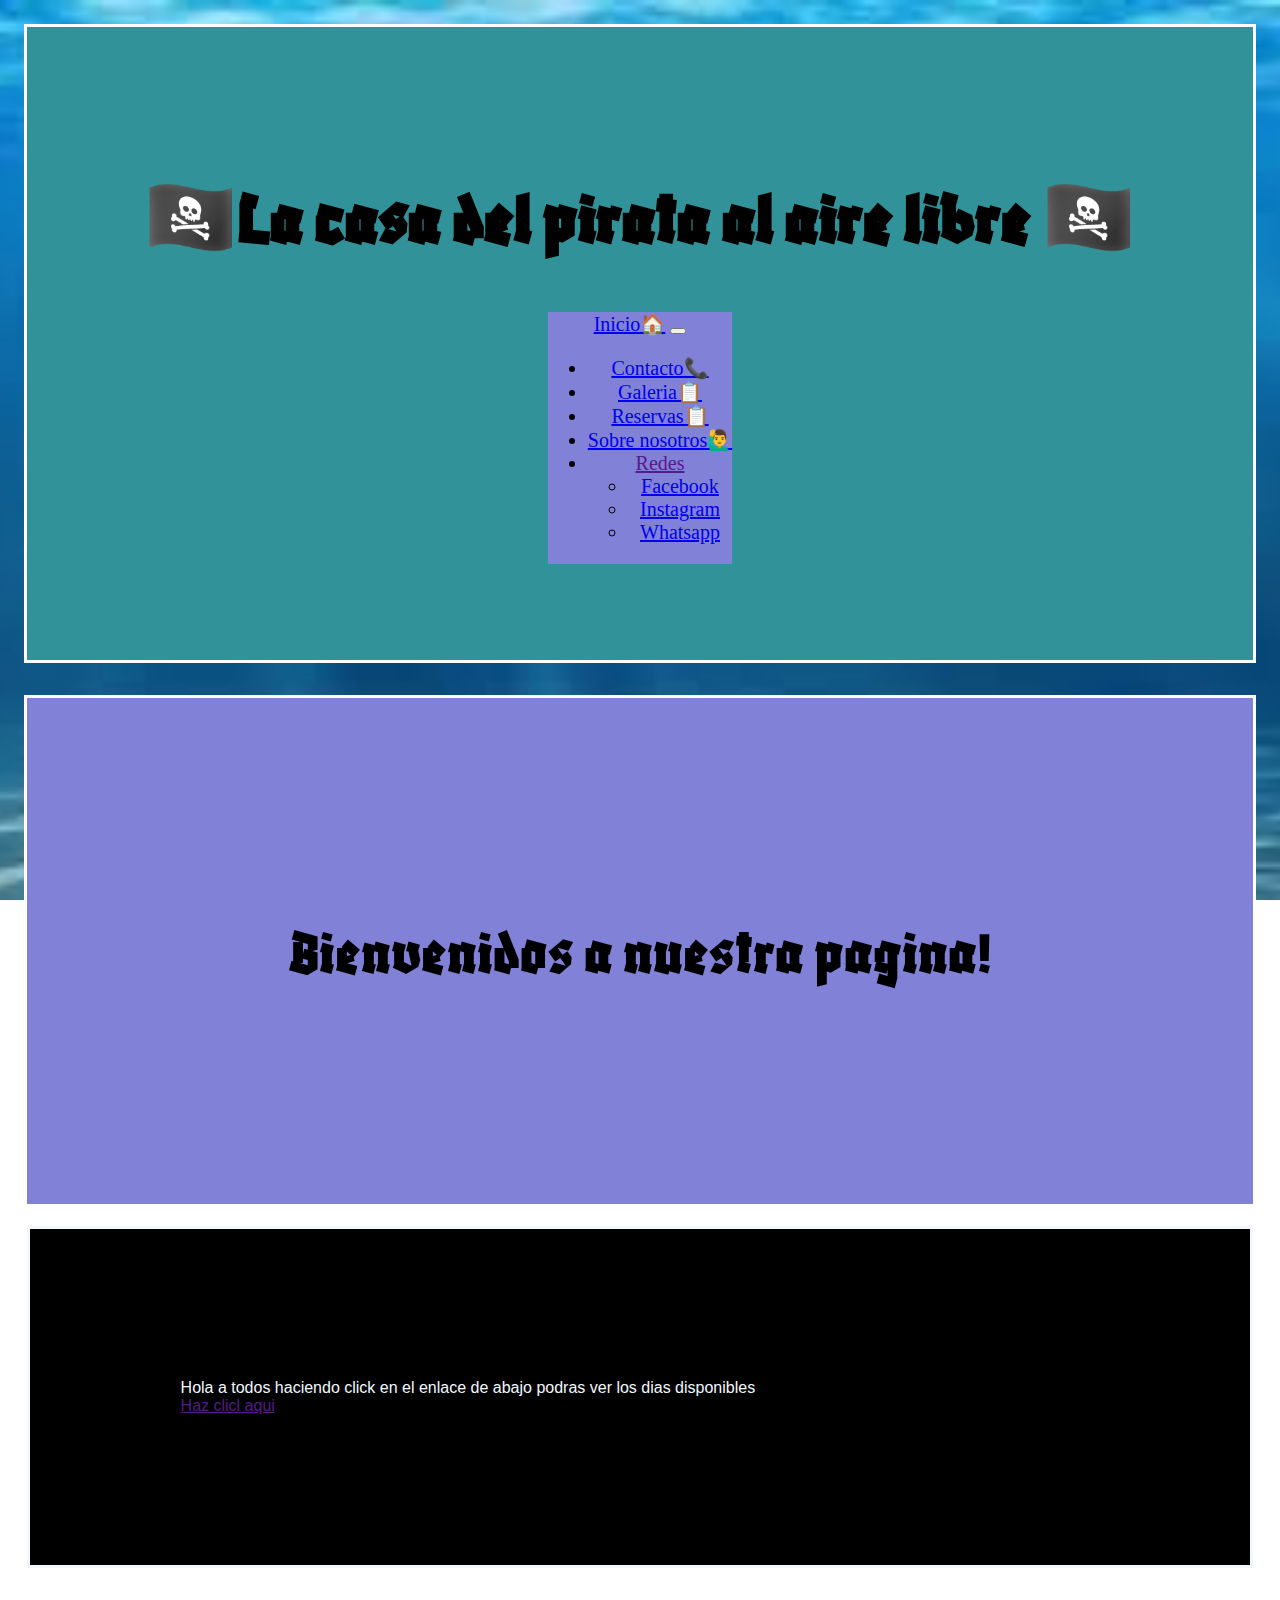
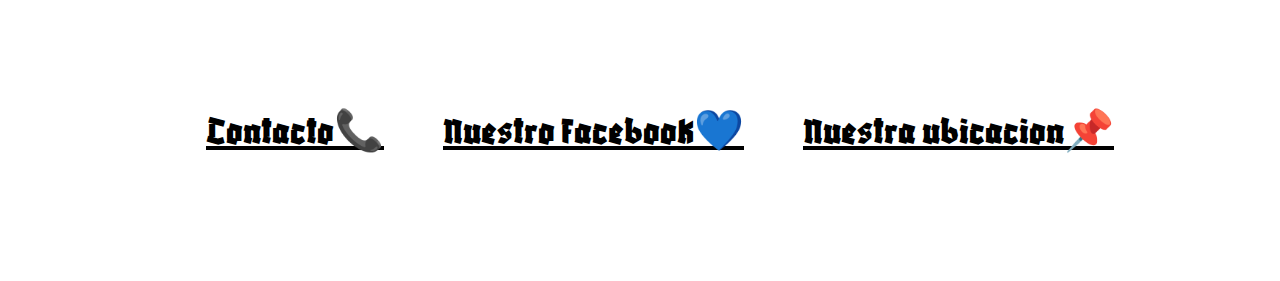
==== index.html @ 06b3e9ae "se cambia la apariencia a la pagina" ====
<!DOCTYPE html>
<html lang="en">
<head>
    <meta charset="UTF-8">
    <meta http-equiv="X-UA-Compatible" content="IE=edge">
    <meta name="viewport" content="width=device-width, initial-scale=1.0">

    <meta name="description" content="pagina de salon de eventos al aire libe">
    <meta name="keywords" content="fiesta, cumpleaños, eventos, aire libe, reservas">
    <title>La casa del pirata</title>


    <link rel="stylesheet" type="text/css" href="styles/estilos.css">
    
    
<!-- CSS only -->
<link href="https://cdn.jsdelivr.net/npm/bootstrap@5.2.0-beta1/dist/css/bootstrap.min.css" rel="stylesheet" integrity="sha384-0evHe/X+R7YkIZDRvuzKMRqM+OrBnVFBL6DOitfPri4tjfHxaWutUpFmBp4vmVor" crossorigin="anonymous">

</head>

<!-- cuerpo de la pagina -->

<body class="grid">

<!-- encabezado -->
    

    <header class="header">
        
            <link rel="preconnect" href="https://fonts.googleapis.com">
            <link rel="preconnect" href="https://fonts.gstatic.com" crossorigin>
            <link href="https://fonts.googleapis.com/css2?family=Blaka&display=swap" rel="stylesheet">
            <h1 class="titulo">🏴‍☠️La casa del pirata al aire libre 🏴‍☠️</h1>

<!-- barra de navegacion -->

    <nav class="ul"> 
        <nav class="navbar navbar-expand-md" style="background-color:rgb(129, 129, 216)">
            <div class="container-fluid">
              <a class="navbar-brand" href="index.html"> Inicio🏠</a>
              <button class="navbar-toggler" type="button" data-bs-toggle="collapse" data-bs-target="#navbarSupportedContent" aria-controls="navbarSupportedContent" aria-expanded="false" aria-label="Toggle navigation">
                <span class="navbar-toggler-icon"></span>
              </button>
              <div class="collapse navbar-collapse" id="navbarSupportedContent">
                <ul class="navbar-nav me-auto mb-2 mb-lg-0">
                  <li class="nav-item">
                    <a class="nav-link active" aria-current="page" href="./pages/contact.html">Contacto📞</a>
                  </li>
                  <li class="nav-item">
                    <a class="nav-link" href="./pages/gallery.html">Galeria📋</a>
                  </li>
                  <li class="nav-item">
                    <a class="nav-link" href="./pages/formulario.html">Reservas📋</a>
                  </li>
                  <li class="nav-item">
                    <a class="nav-link" href="./pages/about.html">Sobre nosotros🙋‍♂️</a>
                  </li>
                  <li class="nav-item dropdown">
                    <a class="nav-link dropdown-toggle" href="" id="navbarDropdown" role="button" data-bs-toggle="dropdown" aria-expanded="false">
                      Redes
                    </a>
                    <ul class="dropdown-menu" style="background-color:rgb(129, 129, 216)" aria-labelledby="navbarDropdown">
                      <li><a class="dropdown-item" href="https://www.facebook.com/profile.php?id=100034397017026"  target="_blank">Facebook</a></li>
                      <li><a class="dropdown-item" href="https://www.instagram.com/" target="_blank">Instagram</a></li>
                      <li><a class="dropdown-item" href="https://www.whatsapp.com/" target="_blank">Whatsapp</a></li>

                    </ul>
                  </li>
                </ul>
              </div>
            </div>
          </nav>

    </header>
    <main>
    </nav>
<article class="articulo row">
    <div class="info col col-xxl-9">
        <nav class="pag">
            <p> Bienvenidos a nuestra pagina!</p>
            </div>
        </nav>
            
        <div class="sidebar col">
        <ul class="costadito">
            Hola a todos haciendo click en el enlace de abajo podras ver los dias disponibles
            <li> <a href="" target="_blank"> Haz clicl aqui</a></li>
        </ul>
        
    </div>
<!-- bienvenida a la pagina -->

</article>
</main>

<!-- pie de pagina -->

<footer class="footer">
    <ul class="ul">
        <li> <a href="./pages/contact.html" class="ini"> Contacto📞</a></li>
        <li> <a href="https://www.facebook.com/profile.php?id=100034397017026" class="ini"> Nuestro facebook💙</a></li>
        <li> <a href="https://www.google.com/maps" target="_blank" class="ini"> Nuestra ubicacion📌</a>
    </ul>
</footer>
</nav>

<script src="https://cdn.jsdelivr.net/npm/bootstrap@5.2.0-beta1/dist/js/bootstrap.bundle.min.js" integrity="sha384-pprn3073KE6tl6bjs2QrFaJGz5/SUsLqktiwsUTF55Jfv3qYSDhgCecCxMW52nD2" crossorigin="anonymous"></script>
</body>

</html>
---- styles/estilos.css ----
.header {
  background-color: #319299;
  padding: 6rem;
  margin: 1rem;
  text-align: center;
  background-image: url(https://d2ofqe7l47306o.cloudfront.net/games/1920x1080/sea-of-thieves-season-five-buried-treasures.jpg);
  background-attachment: fixed;
  background-position: center;
  background-repeat: no-repeat;
  background-size: cover;
  border-style: solid;
  border-style: solid;
  border-color: white;
  background-position-y: -17rem;
  grid-area: header;
}
.header .titulo {
  font-family: "Blaka", cursive;
  color: rgb(0, 0, 0);
  font-size: 75px;
}
.header .ul {
  list-style-type: none;
  font-size: 20px;
  display: flex;
  justify-content: space-evenly;
}

.footer {
  background-image: url(https://images.alphacoders.com/902/902094.jpg);
  background-position: center;
  padding: 5rem;
  margin: 1rem;
  text-align: center;
  justify-content: space-evenly;
  font-family: "Blaka", cursive;
  border-style: solid;
  border-color: white;
  background-attachment: fixed;
  background-position-y: 9rem;
  background-repeat: no-repeat;
  background-size: cover;
  border-style: solid;
  grid-area: footer;
}
.footer .ul {
  list-style-type: none;
  font-size: 20px;
  display: flex;
  justify-content: space-evenly;
}
.footer .ul .ini {
  font-size: 40px;
  transition: 0.2s;
}
.footer .ul .ini:hover {
  background-color: #62ee8e;
  box-shadow: 0 0 10px #62ee8e, 0 0 40px #62ee8e, 0 0 80px #62ee8e;
  color: rgba(80, 33, 33, 0.811);
}

.fondo {
  margin: 1rem;
  background-image: url();
  border-style: solid;
  border-color: white;
}
.fondo .img {
  text-align: center;
  margin-top: 3rem;
  justify-content: space-evenly;
}
.fondo .gal {
  margin: 1rem;
  border-style: solid;
  border-color: white;
  background-color: rgb(129, 129, 216);
  text-align: center;
  font-size: 20px;
}
.fondo .imgs {
  margin: 2rem;
  padding: 2rem;
}

/* formulario */
.section {
  font-size: 30px;
  text-align: center;
  padding-bottom: 2rem;
  margin: 1rem;
  background-image: url(https://thumbs.dreamstime.com/b/vintage-paper-decorative-border-old-exture-background-105308931.jpg);
  background-attachment: fixed;
  background-position: center;
  background-repeat: no-repeat;
  background-size: cover;
  border-style: solid;
}

.formulario2 {
  margin: 1rem;
  padding: 1rem;
  background-image: url(https://cdna.artstation.com/p/assets/images/images/042/228/726/4k/gareth-codling-01-bedroomdressing.jpg?1633949212);
  background-repeat: no-repeat;
  background-position: center;
  background-size: cover;
  border-style: solid;
  list-style-type: none;
  border-style: solid;
  border-color: white;
}
.formulario2 .reserva {
  font-family: "Blaka", cursive;
  color: rgb(0, 0, 0);
  font-size: 75px;
  text-align: center;
}
.formulario2 .formu {
  font-family: Arial, Helvetica, sans-serif;
  color: white;
}

.pag {
  border-style: solid;
  border-color: white;
  background-color: rgb(129, 129, 216);
  padding: 150px;
  margin: 1rem;
  font-size: 65px;
  text-align: center;
  grid-area: pag;
}

.costadito {
  font-family: Arial, Helvetica, sans-serif;
  color: aliceblue;
  padding: 9.4rem;
  margin: 1.2rem;
  background-color: black;
  background-image: url(https://wallpapers.com/images/high/sea-of-thieves-pier-at-night-eygrdc16a7v1nn9s.jpg);
  background-repeat: no-repeat;
  background-position: center;
  background-size: cover;
  border-style: solid;
  list-style-type: none;
}
.costadito .about {
  background-color: aqua;
  margin: 1rem;
  font-size: 30px;
  border: solid;
}

.grid {
  display: grid;
  grid-template-columns: 1fr;
  grid-template-areas: "header" "pag" "footer";
  grid-template-rows: auto;
  background-image: url([data-uri]);
  background-attachment: fixed;
  background-position: center;
  background-repeat: no-repeat;
  background-size: cover;
}

@media screen and (max-width: 768px) {
  .titulo {
    font-size: 5px;
  }
  .ul {
    display: flex;
    flex-direction: column;
  }
  .pag {
    display: flex;
    flex-direction: column;
  }
  .section {
    display: grid;
    flex-direction: column;
  }
  .img {
    display: grid;
  }
  .gal {
    display: grid;
  }
  .about {
    display: grid;
  }
}
.about {
  background-color: rgb(129, 129, 216);
  font-family: Arial, Helvetica, sans-serif;
  font-size: large;
  color: black;
  border-style: solid;
  margin: 1rem;
  padding: 1rem;
}

.ini, .letras, .section, .pag {
  color: rgb(0, 0, 0);
  font-family: "Blaka", cursive;
}

.section {
  font-size: 30px;
  font-family: "Blaka", cursive;
  color: #000000;
  text-align: center;
  padding-bottom: 2rem;
  margin: 1rem;
  background-image: url(https://blog.hdwallsource.com/wp-content/uploads/2018/01/sea-of-thieves-game-wallpaper-62597-64570-hd-wallpapers.jpg);
  background-attachment: fixed;
  background-position: center;
  background-repeat: no-repeat;
  background-size: cover;
  border-style: solid;
  border-color: white;
}/*# sourceMappingURL=estilos.css.map */
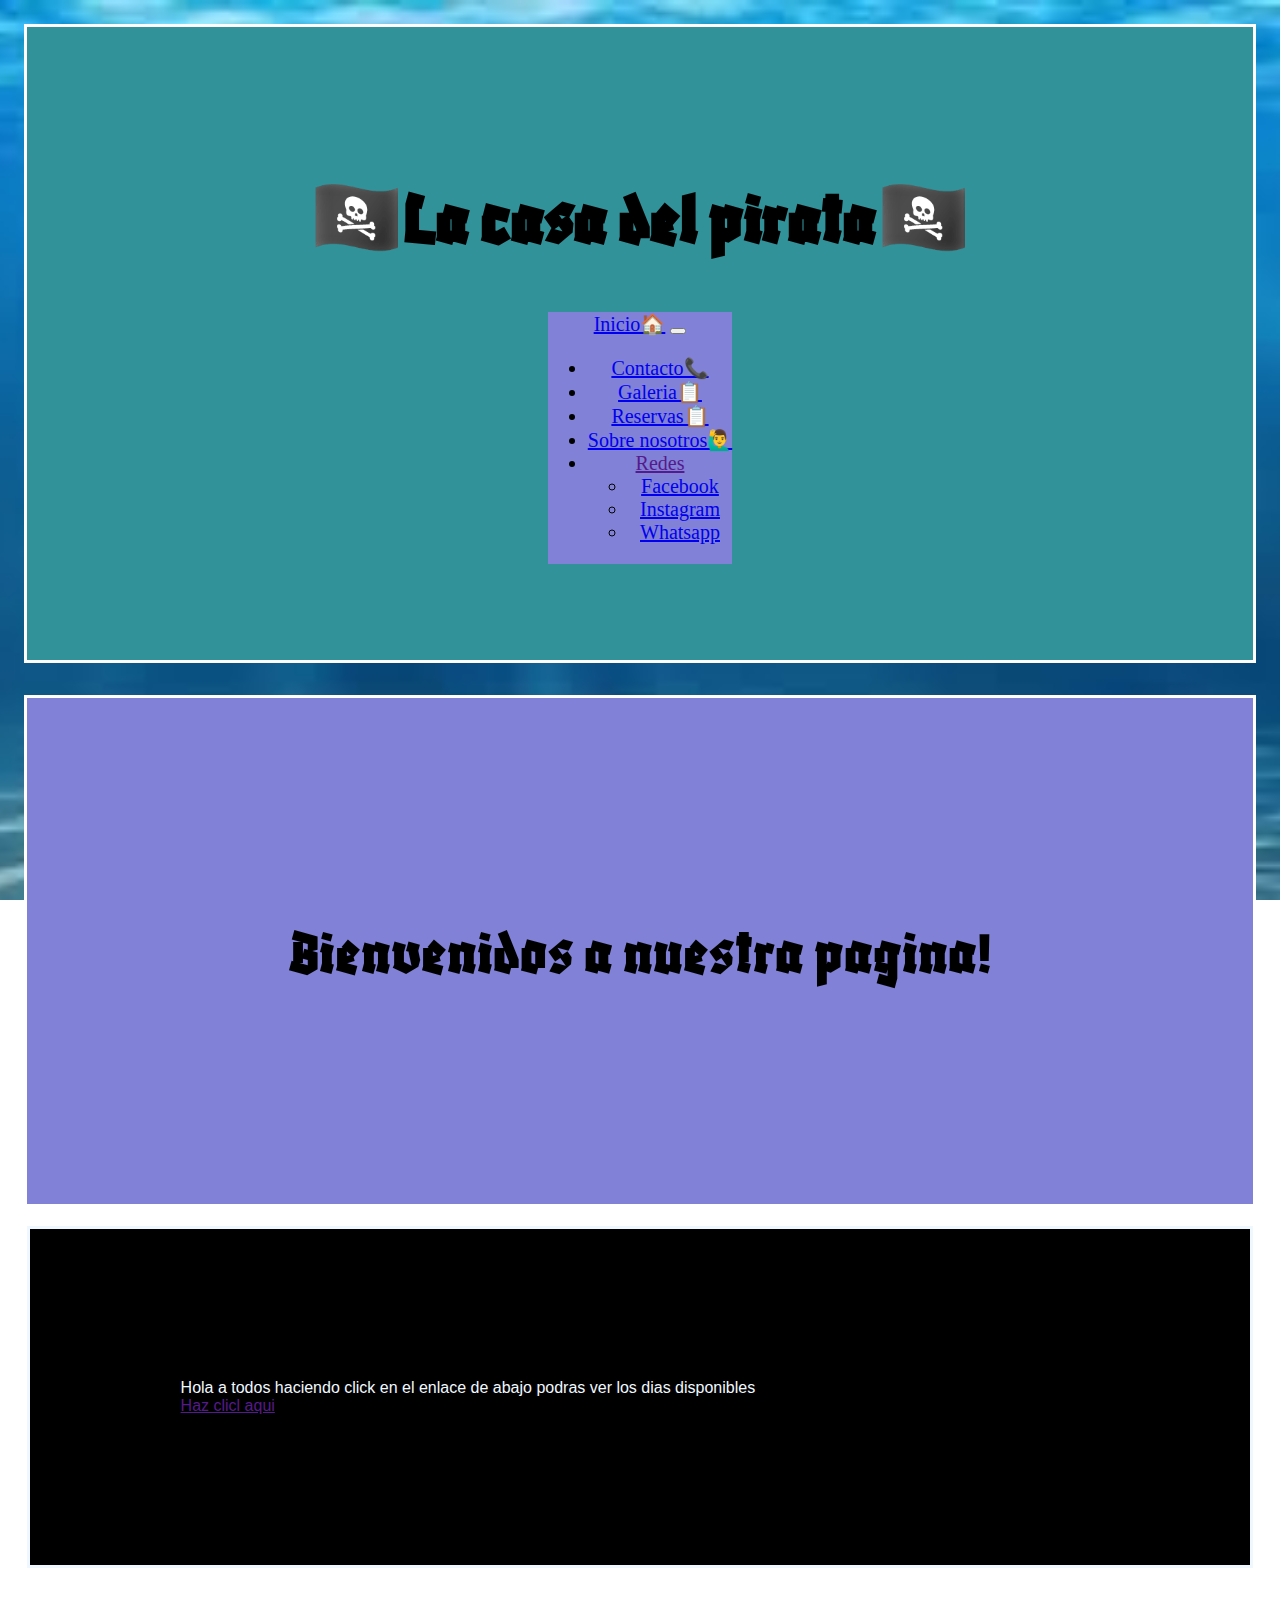
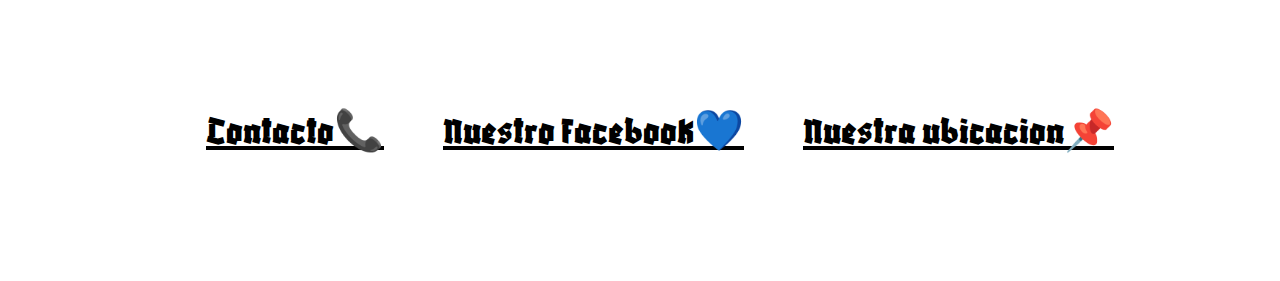
==== commit f77e3b7a: "responsive en celular" ====
--- a/index.html
+++ b/index.html
@@ -30,7 +30,7 @@
             <link rel="preconnect" href="https://fonts.googleapis.com">
             <link rel="preconnect" href="https://fonts.gstatic.com" crossorigin>
             <link href="https://fonts.googleapis.com/css2?family=Blaka&display=swap" rel="stylesheet">
-            <h1 class="titulo">🏴‍☠️La casa del pirata al aire libre 🏴‍☠️</h1>
+            <h1 class="titulo">🏴‍☠️La casa   del   pirata🏴‍☠️</h1>
 
 <!-- barra de navegacion -->
 
--- a/styles/estilos.css
+++ b/styles/estilos.css
@@ -4,14 +4,13 @@
   margin: 1rem;
   text-align: center;
   background-image: url(https://d2ofqe7l47306o.cloudfront.net/games/1920x1080/sea-of-thieves-season-five-buried-treasures.jpg);
-  background-attachment: fixed;
-  background-position: center;
-  background-repeat: no-repeat;
-  background-size: cover;
-  border-style: solid;
-  border-style: solid;
-  border-color: white;
-  background-position-y: -17rem;
+  background-position: center;
+  background-repeat: no-repeat;
+  background-size: cover;
+  border-style: solid;
+  border-style: solid;
+  border-color: white;
+  background-position-y: -20rem;
   grid-area: header;
 }
 .header .titulo {
@@ -36,8 +35,7 @@
   font-family: "Blaka", cursive;
   border-style: solid;
   border-color: white;
-  background-attachment: fixed;
-  background-position-y: 9rem;
+  background-position-y: -34rem;
   background-repeat: no-repeat;
   background-size: cover;
   border-style: solid;
@@ -54,9 +52,9 @@
   transition: 0.2s;
 }
 .footer .ul .ini:hover {
-  background-color: #62ee8e;
-  box-shadow: 0 0 10px #62ee8e, 0 0 40px #62ee8e, 0 0 80px #62ee8e;
-  color: rgba(80, 33, 33, 0.811);
+  background-color: #54bbf7;
+  box-shadow: 0 0 10px #54bbf7, 0 0 40px #54bbf7, 0 0 80px #54bbf7;
+  color: rgba(0, 0, 0, 0.811);
 }
 
 .fondo {
@@ -90,7 +88,6 @@
   padding-bottom: 2rem;
   margin: 1rem;
   background-image: url(https://thumbs.dreamstime.com/b/vintage-paper-decorative-border-old-exture-background-105308931.jpg);
-  background-attachment: fixed;
   background-position: center;
   background-repeat: no-repeat;
   background-size: cover;
@@ -188,6 +185,40 @@
   .about {
     display: grid;
   }
+  .header {
+    background-position-y: 0rem;
+    display: grid;
+  }
+}
+@media screen and (max-width: 480px) {
+  .titulo {
+    font-size: 5px;
+  }
+  .ul {
+    display: flex;
+    flex-direction: column;
+  }
+  .pag {
+    display: flex;
+    flex-direction: column;
+  }
+  .section {
+    display: grid;
+    flex-direction: column;
+  }
+  .img {
+    display: grid;
+  }
+  .gal {
+    display: grid;
+  }
+  .about {
+    display: grid;
+  }
+  .header {
+    background-position-y: 0rem;
+    display: grid;
+  }
 }
 .about {
   background-color: rgb(129, 129, 216);
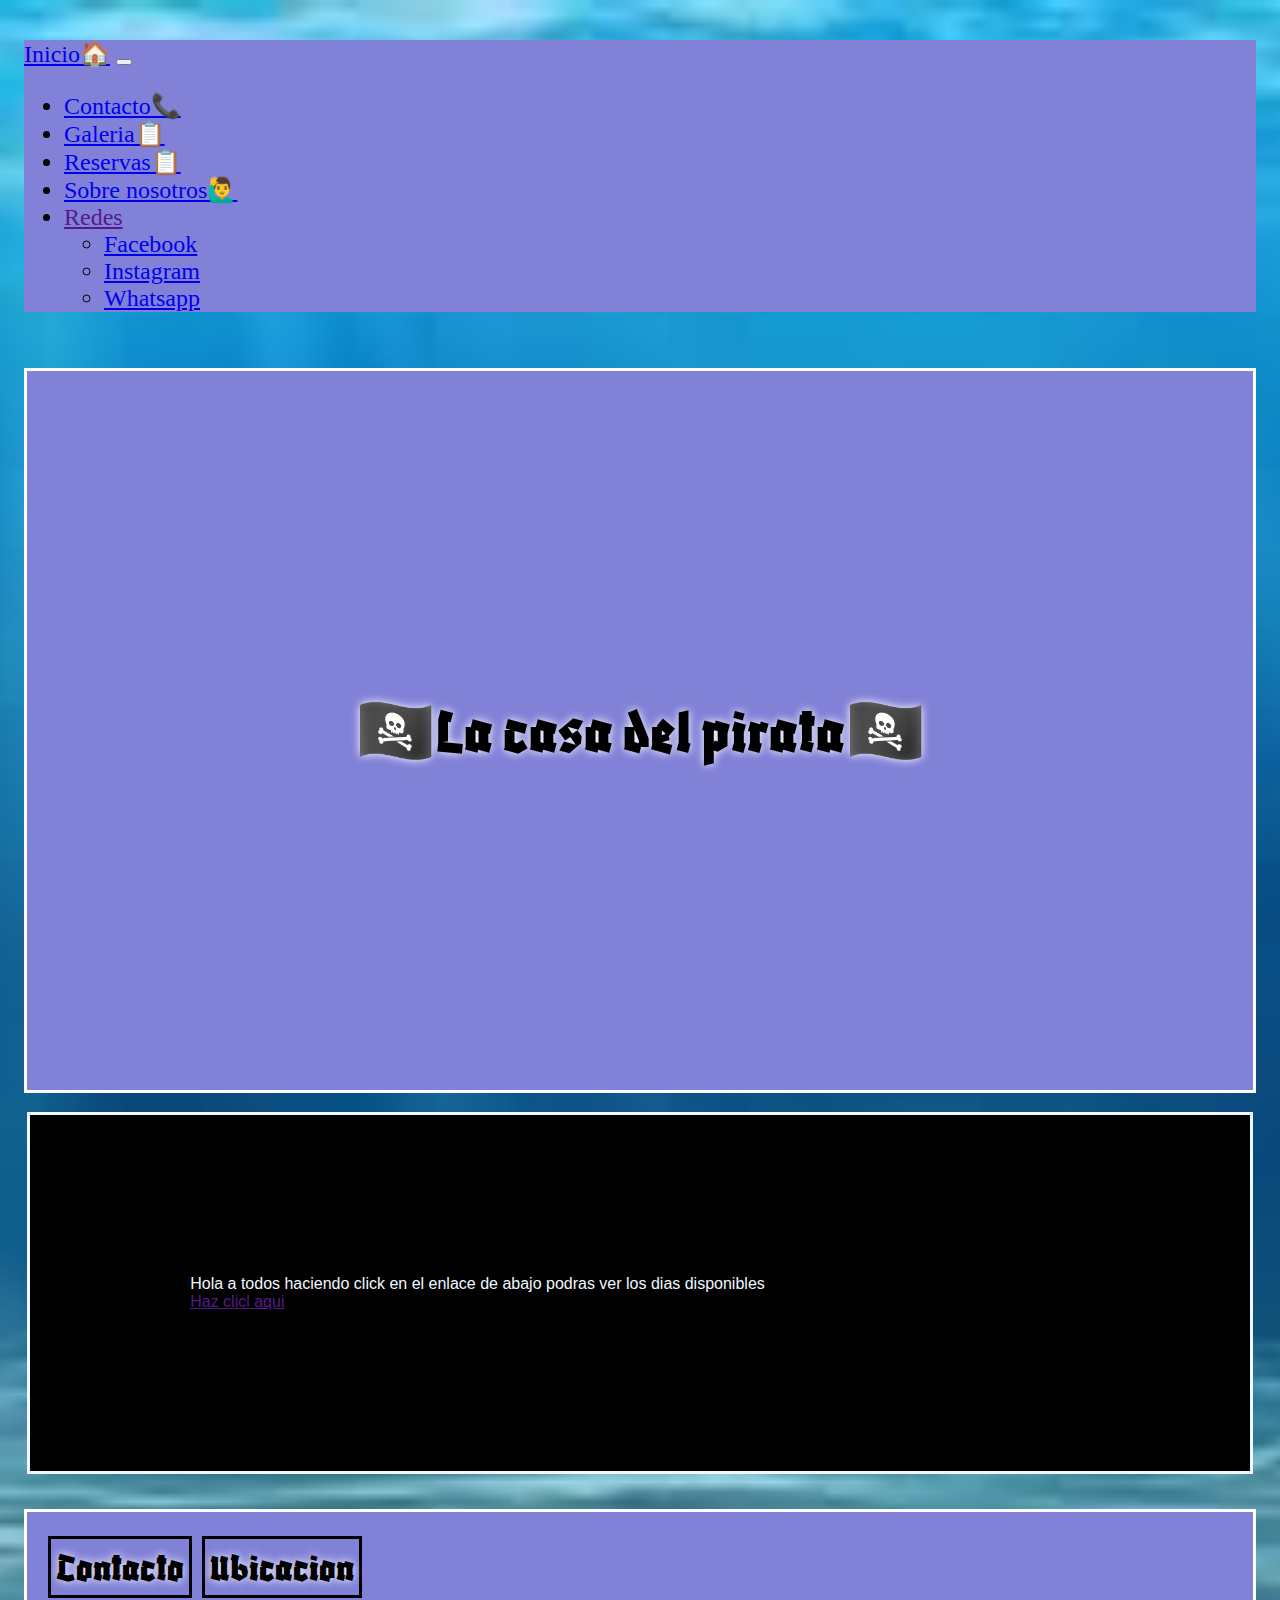
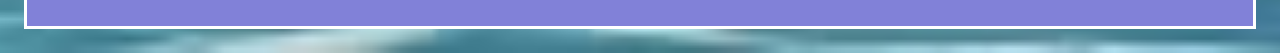
==== commit ef79603f: "se cambia to" ====
--- a/index.html
+++ b/index.html
@@ -1,6 +1,7 @@
 <!DOCTYPE html>
 <html lang="en">
 <head>
+    <meta name="viewport" content="width=device-width, initial-scale=1">
     <meta charset="UTF-8">
     <meta http-equiv="X-UA-Compatible" content="IE=edge">
     <meta name="viewport" content="width=device-width, initial-scale=1.0">
@@ -25,24 +26,18 @@
 <!-- encabezado -->
     
 
-    <header class="header">
-        
-            <link rel="preconnect" href="https://fonts.googleapis.com">
-            <link rel="preconnect" href="https://fonts.gstatic.com" crossorigin>
-            <link href="https://fonts.googleapis.com/css2?family=Blaka&display=swap" rel="stylesheet">
-            <h1 class="titulo">🏴‍☠️La casa   del   pirata🏴‍☠️</h1>
-
+    <header>
 <!-- barra de navegacion -->
 
     <nav class="ul"> 
-        <nav class="navbar navbar-expand-md" style="background-color:rgb(129, 129, 216)">
-            <div class="container-fluid">
+        <nav class="navbar navbar-expand-md" style="background-color:rgb(129, 129, 216) ">
+            <div class="container-fluid ">
               <a class="navbar-brand" href="index.html"> Inicio🏠</a>
               <button class="navbar-toggler" type="button" data-bs-toggle="collapse" data-bs-target="#navbarSupportedContent" aria-controls="navbarSupportedContent" aria-expanded="false" aria-label="Toggle navigation">
                 <span class="navbar-toggler-icon"></span>
               </button>
               <div class="collapse navbar-collapse" id="navbarSupportedContent">
-                <ul class="navbar-nav me-auto mb-2 mb-lg-0">
+                <ul class="navbar-nav me-auto mb-2 mb-lg-0 justify-content-end">
                   <li class="nav-item">
                     <a class="nav-link active" aria-current="page" href="./pages/contact.html">Contacto📞</a>
                   </li>
@@ -70,14 +65,18 @@
               </div>
             </div>
           </nav>
+          <nav class="header"> 
+            <link rel="preconnect" href="https://fonts.googleapis.com">
+            <link rel="preconnect" href="https://fonts.gstatic.com" crossorigin>
+            <link href="https://fonts.googleapis.com/css2?family=Blaka&display=swap" rel="stylesheet">
+          </nav> 
+        </header>
 
-    </header>
     <main>
-    </nav>
 <article class="articulo row">
     <div class="info col col-xxl-9">
         <nav class="pag">
-            <p> Bienvenidos a nuestra pagina!</p>
+            <p>🏴‍☠️La casa   del   pirata🏴‍☠️</p>
             </div>
         </nav>
             
@@ -97,9 +96,8 @@
 
 <footer class="footer">
     <ul class="ul">
-        <li> <a href="./pages/contact.html" class="ini"> Contacto📞</a></li>
-        <li> <a href="https://www.facebook.com/profile.php?id=100034397017026" class="ini"> Nuestro facebook💙</a></li>
-        <li> <a href="https://www.google.com/maps" target="_blank" class="ini"> Nuestra ubicacion📌</a>
+        <li> <a href="./pages/contact.html" class="ini"> Contacto</a></li>
+        <li> <a href="https://www.google.com/maps" target="_blank" class="ini"> Ubicacion</a>
     </ul>
 </footer>
 </nav>
--- a/styles/estilos.css
+++ b/styles/estilos.css
@@ -1,41 +1,26 @@
-.header {
-  background-color: #319299;
-  padding: 6rem;
-  margin: 1rem;
-  text-align: center;
-  background-image: url(https://d2ofqe7l47306o.cloudfront.net/games/1920x1080/sea-of-thieves-season-five-buried-treasures.jpg);
-  background-position: center;
-  background-repeat: no-repeat;
-  background-size: cover;
-  border-style: solid;
-  border-style: solid;
-  border-color: white;
-  background-position-y: -20rem;
-  grid-area: header;
-}
 .header .titulo {
   font-family: "Blaka", cursive;
+  font-size: 75px;
   color: rgb(0, 0, 0);
-  font-size: 75px;
-}
-.header .ul {
-  list-style-type: none;
-  font-size: 20px;
-  display: flex;
+  font-family: "Blaka", cursive;
+}
+
+.ul {
+  font-size: 1.5rem;
+  margin-top: 1rem;
+  padding: 1rem;
+}
+
+.footer {
+  background-color: rgb(129, 129, 216);
+  background-position: center;
+  margin: 1rem;
+  text-align: center;
   justify-content: space-evenly;
-}
-
-.footer {
-  background-image: url(https://images.alphacoders.com/902/902094.jpg);
-  background-position: center;
-  padding: 5rem;
-  margin: 1rem;
-  text-align: center;
-  justify-content: space-evenly;
-  font-family: "Blaka", cursive;
-  border-style: solid;
-  border-color: white;
-  background-position-y: -34rem;
+  font-family: "Blaka", cursive;
+  border-style: solid;
+  border-color: white;
+  background-position-y: 0rem;
   background-repeat: no-repeat;
   background-size: cover;
   border-style: solid;
@@ -45,9 +30,14 @@
   list-style-type: none;
   font-size: 20px;
   display: flex;
-  justify-content: space-evenly;
+  justify-content: start;
 }
 .footer .ul .ini {
+  border-style: solid;
+  padding: 5px;
+  margin: 5px;
+  text-decoration: none;
+  text-shadow: 0 0 10px white;
   font-size: 40px;
   transition: 0.2s;
 }
@@ -63,11 +53,6 @@
   border-style: solid;
   border-color: white;
 }
-.fondo .img {
-  text-align: center;
-  margin-top: 3rem;
-  justify-content: space-evenly;
-}
 .fondo .gal {
   margin: 1rem;
   border-style: solid;
@@ -77,8 +62,9 @@
   font-size: 20px;
 }
 .fondo .imgs {
-  margin: 2rem;
-  padding: 2rem;
+  width: auto;
+  height: auto;
+  margin: 1rem;
 }
 
 /* formulario */
@@ -96,7 +82,7 @@
 
 .formulario2 {
   margin: 1rem;
-  padding: 1rem;
+  padding: 6rem;
   background-image: url(https://cdna.artstation.com/p/assets/images/images/042/228/726/4k/gareth-codling-01-bedroomdressing.jpg?1633949212);
   background-repeat: no-repeat;
   background-position: center;
@@ -107,6 +93,7 @@
   border-color: white;
 }
 .formulario2 .reserva {
+  text-shadow: 0 0 10px white;
   font-family: "Blaka", cursive;
   color: rgb(0, 0, 0);
   font-size: 75px;
@@ -118,23 +105,32 @@
 }
 
 .pag {
+  text-shadow: 0 0 10px white;
   border-style: solid;
   border-color: white;
   background-color: rgb(129, 129, 216);
-  padding: 150px;
+  padding: 16rem;
   margin: 1rem;
   font-size: 65px;
   text-align: center;
   grid-area: pag;
+  background-image: url(https://d2ofqe7l47306o.cloudfront.net/games/1920x1080/sea-of-thieves-season-five-buried-treasures.jpg);
+  background-position: center;
+  background-repeat: no-repeat;
+  background-size: cover;
+  border-style: solid;
+  border-style: solid;
+  border-color: white;
+  background-position-y: -10rem;
 }
 
 .costadito {
   font-family: Arial, Helvetica, sans-serif;
   color: aliceblue;
-  padding: 9.4rem;
+  padding: 10rem;
   margin: 1.2rem;
   background-color: black;
-  background-image: url(https://wallpapers.com/images/high/sea-of-thieves-pier-at-night-eygrdc16a7v1nn9s.jpg);
+  background-image: url(https://c.tenor.com/QKVVLkOY6lMAAAAM/sea-of-thieves-sot.gif);
   background-repeat: no-repeat;
   background-position: center;
   background-size: cover;
@@ -146,6 +142,14 @@
   margin: 1rem;
   font-size: 30px;
   border: solid;
+}
+
+.grid_galeria {
+  grid-template-rows: auto;
+  background-image: url([data-uri]);
+  background-position: center;
+  background-repeat: no-repeat;
+  background-size: cover;
 }
 
 .grid {
@@ -154,21 +158,54 @@
   grid-template-areas: "header" "pag" "footer";
   grid-template-rows: auto;
   background-image: url([data-uri]);
-  background-attachment: fixed;
-  background-position: center;
-  background-repeat: no-repeat;
-  background-size: cover;
-}
-
-@media screen and (max-width: 768px) {
+  background-position: center;
+  background-repeat: no-repeat;
+  background-size: cover;
+}
+
+@media only screen and (max-width: 768px) {
+  .pag {
+    font-size: 40px;
+    background-position: -10px;
+  }
   .titulo {
+    display: flex;
+    font-size: 30px;
+  }
+  .ul {
+    display: flex;
+    flex-direction: column;
+  }
+  .header {
+    background-position-y: -10rem;
+    display: grid;
+  }
+  .footer {
+    background-position-y: 0rem;
+    display: grid;
     font-size: 5px;
   }
+}
+@media only screen and (max-width: 480px) {
+  .titulo {
+    font-size: 20px;
+    display: grid;
+  }
+  .costadito {
+    padding: 8rem;
+  }
+  .ini {
+    font-size: 20px;
+    display: flex;
+  }
   .ul {
+    font-size: 20px;
     display: flex;
     flex-direction: column;
   }
   .pag {
+    padding: 8rem;
+    font-size: 20px;
     display: flex;
     flex-direction: column;
   }
@@ -186,48 +223,28 @@
     display: grid;
   }
   .header {
+    max-height: 450px;
+    background-position-y: -10rem;
+    display: grid;
+  }
+  .footer {
+    font-size: 30px;
     background-position-y: 0rem;
     display: grid;
   }
 }
-@media screen and (max-width: 480px) {
-  .titulo {
-    font-size: 5px;
-  }
-  .ul {
-    display: flex;
-    flex-direction: column;
-  }
-  .pag {
-    display: flex;
-    flex-direction: column;
-  }
-  .section {
-    display: grid;
-    flex-direction: column;
-  }
-  .img {
-    display: grid;
-  }
-  .gal {
-    display: grid;
-  }
-  .about {
-    display: grid;
-  }
-  .header {
-    background-position-y: 0rem;
-    display: grid;
-  }
-}
 .about {
-  background-color: rgb(129, 129, 216);
+  background-image: url(https://d3fa68hw0m2vcc.cloudfront.net/a04/179991495.jpeg);
+  background-size: cover;
+  background-position-y: -18rem;
+  background-repeat: no-repeat;
+  text-shadow: 0 0 10px white;
   font-family: Arial, Helvetica, sans-serif;
-  font-size: large;
+  font-size: 1.5rem;
   color: black;
   border-style: solid;
   margin: 1rem;
-  padding: 1rem;
+  padding: 8rem;
 }
 
 .ini, .letras, .section, .pag {
@@ -236,6 +253,7 @@
 }
 
 .section {
+  text-shadow: 0 0 10px white;
   font-size: 30px;
   font-family: "Blaka", cursive;
   color: #000000;
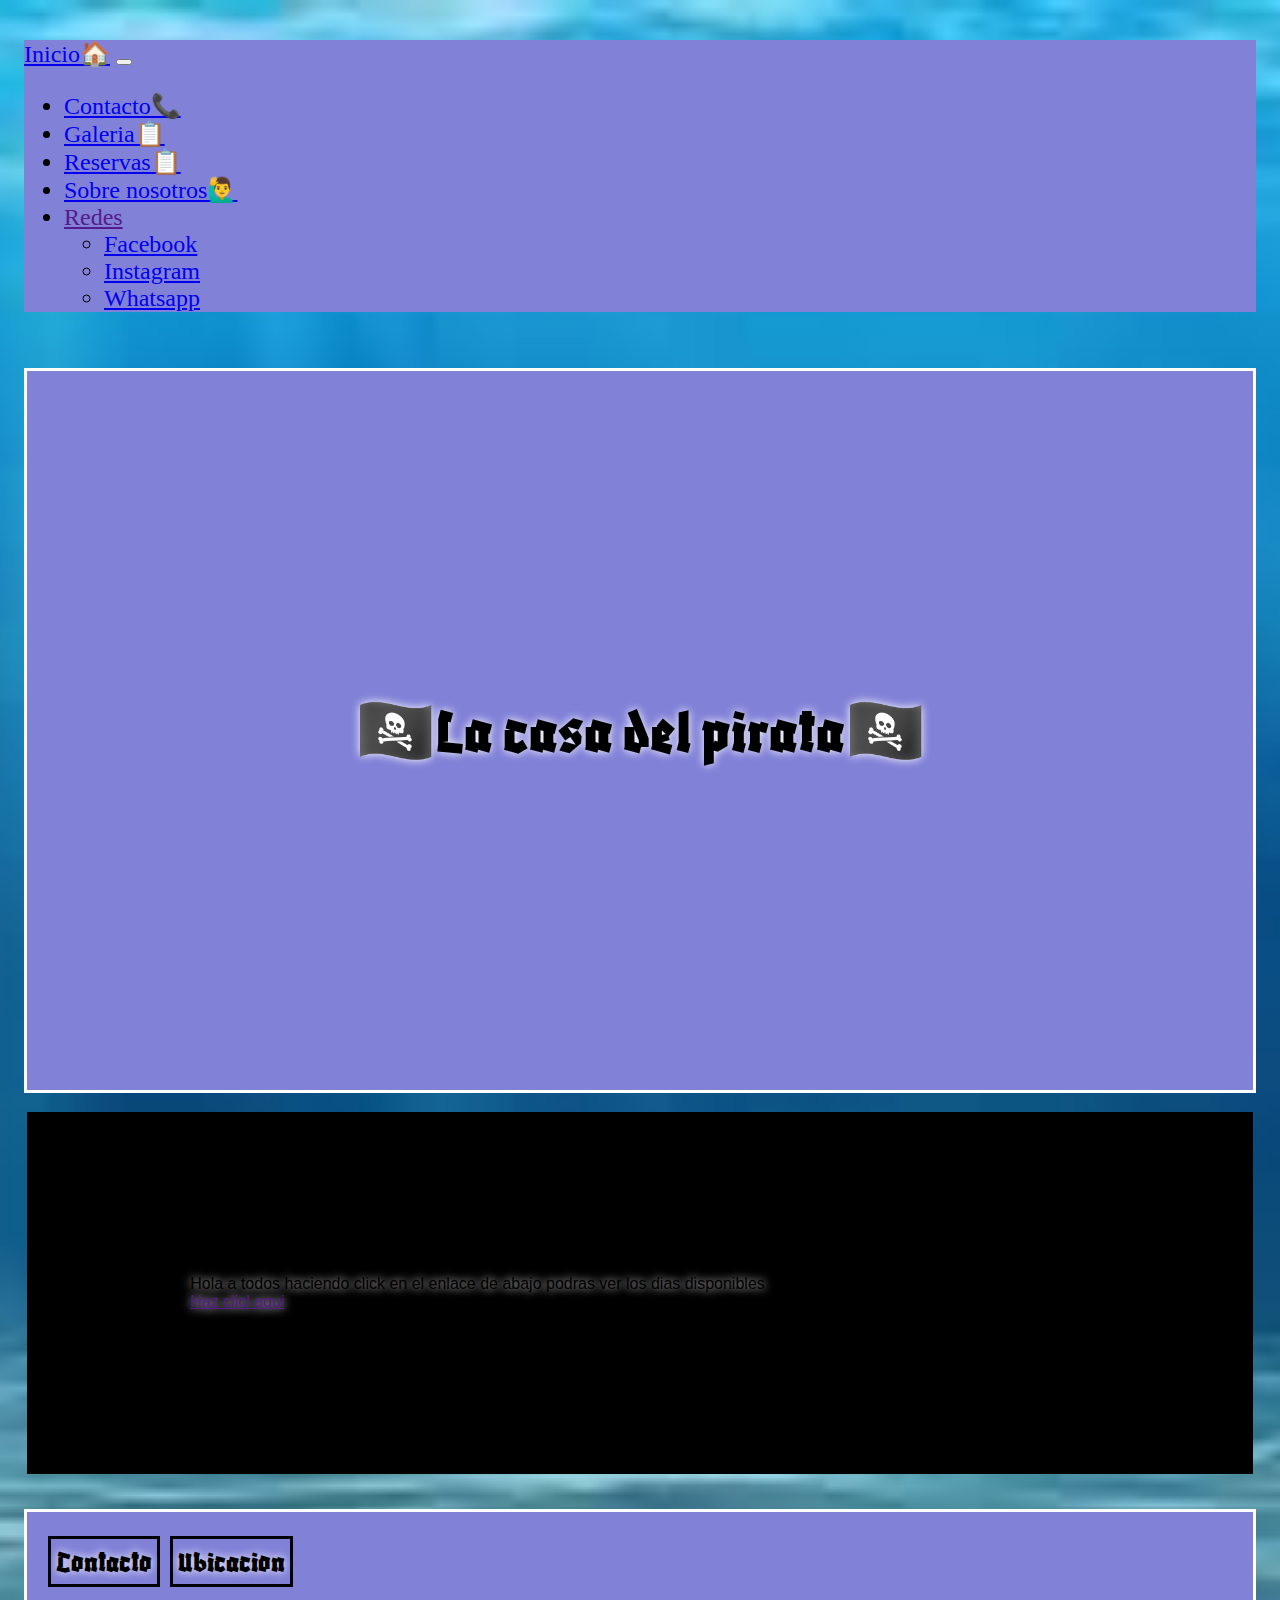
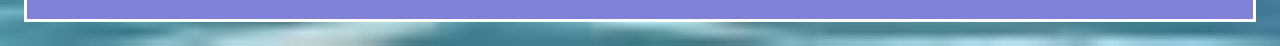
==== commit bf0f9dd2: "se organiza el codigo" ====
--- a/index.html
+++ b/index.html
@@ -9,7 +9,6 @@
     <meta name="description" content="pagina de salon de eventos al aire libe">
     <meta name="keywords" content="fiesta, cumpleaños, eventos, aire libe, reservas">
     <title>La casa del pirata</title>
-
 
     <link rel="stylesheet" type="text/css" href="styles/estilos.css">
     
@@ -23,72 +22,65 @@
 
 <body class="grid">
 
-<!-- encabezado -->
-    
-
-    <header>
+  <header>
 <!-- barra de navegacion -->
 
-    <nav class="ul"> 
-        <nav class="navbar navbar-expand-md" style="background-color:rgb(129, 129, 216) ">
-            <div class="container-fluid ">
-              <a class="navbar-brand" href="index.html"> Inicio🏠</a>
-              <button class="navbar-toggler" type="button" data-bs-toggle="collapse" data-bs-target="#navbarSupportedContent" aria-controls="navbarSupportedContent" aria-expanded="false" aria-label="Toggle navigation">
+<nav class="ul"> 
+  <nav class="navbar navbar-expand-md" style="background-color:rgb(129, 129, 216) ">
+    <div class="container-fluid ">
+      <a class="navbar-brand" href="index.html"> Inicio🏠</a>
+        <button class="navbar-toggler" type="button" data-bs-toggle="collapse" data-bs-target="#navbarSupportedContent" aria-controls="navbarSupportedContent" aria-expanded="false" aria-label="Toggle navigation">
                 <span class="navbar-toggler-icon"></span>
-              </button>
-              <div class="collapse navbar-collapse" id="navbarSupportedContent">
-                <ul class="navbar-nav me-auto mb-2 mb-lg-0 justify-content-end">
-                  <li class="nav-item">
-                    <a class="nav-link active" aria-current="page" href="./pages/contact.html">Contacto📞</a>
-                  </li>
-                  <li class="nav-item">
-                    <a class="nav-link" href="./pages/gallery.html">Galeria📋</a>
-                  </li>
-                  <li class="nav-item">
-                    <a class="nav-link" href="./pages/formulario.html">Reservas📋</a>
-                  </li>
-                  <li class="nav-item">
-                    <a class="nav-link" href="./pages/about.html">Sobre nosotros🙋‍♂️</a>
-                  </li>
-                  <li class="nav-item dropdown">
-                    <a class="nav-link dropdown-toggle" href="" id="navbarDropdown" role="button" data-bs-toggle="dropdown" aria-expanded="false">
-                      Redes
-                    </a>
-                    <ul class="dropdown-menu" style="background-color:rgb(129, 129, 216)" aria-labelledby="navbarDropdown">
-                      <li><a class="dropdown-item" href="https://www.facebook.com/profile.php?id=100034397017026"  target="_blank">Facebook</a></li>
-                      <li><a class="dropdown-item" href="https://www.instagram.com/" target="_blank">Instagram</a></li>
-                      <li><a class="dropdown-item" href="https://www.whatsapp.com/" target="_blank">Whatsapp</a></li>
+        </button>
+          <div class="collapse navbar-collapse" id="navbarSupportedContent">
+            <ul class="navbar-nav me-auto mb-2 mb-lg-0 justify-content-end">
+              <li class="nav-item">
+                <a class="nav-link active" aria-current="page" href="./pages/contact.html">Contacto📞</a>
+              </li>
+              <li class="nav-item">
+                <a class="nav-link" href="./pages/gallery.html">Galeria📋</a>
+              </li>
+              <li class="nav-item">
+                <a class="nav-link" href="./pages/formulario.html">Reservas📋</a>
+              </li>
+              <li class="nav-item">
+                <a class="nav-link" href="./pages/about.html">Sobre nosotros🙋‍♂️</a>
+              </li>
+              <li class="nav-item dropdown">
+                <a class="nav-link dropdown-toggle" href="" id="navbarDropdown" role="button" data-bs-toggle="dropdown" aria-expanded="false">
+                  Redes
+                </a>
+              <ul class="dropdown-menu" style="background-color:rgb(129, 129, 216)" aria-labelledby="navbarDropdown">
+                  <li><a class="dropdown-item" href="https://www.facebook.com/profile.php?id=100034397017026"  target="_blank">Facebook</a></li>
+                  <li><a class="dropdown-item" href="https://www.instagram.com/" target="_blank">Instagram</a></li>
+                  <li><a class="dropdown-item" href="https://www.whatsapp.com/" target="_blank">Whatsapp</a></li>
+              </ul>
+              </li>
+            </ul>
+          </div>
+      </div>
+  </nav>
+</nav>
+<nav class="header"> 
+      <link rel="preconnect" href="https://fonts.googleapis.com">
+      <link rel="preconnect" href="https://fonts.gstatic.com" crossorigin>
+      <link href="https://fonts.googleapis.com/css2?family=Blaka&display=swap" rel="stylesheet">
+</nav> 
+  </header>
 
-                    </ul>
-                  </li>
-                </ul>
-              </div>
-            </div>
-          </nav>
-          <nav class="header"> 
-            <link rel="preconnect" href="https://fonts.googleapis.com">
-            <link rel="preconnect" href="https://fonts.gstatic.com" crossorigin>
-            <link href="https://fonts.googleapis.com/css2?family=Blaka&display=swap" rel="stylesheet">
-          </nav> 
-        </header>
-
-    <main>
-<article class="articulo row">
+<main>
+  <article class="articulo row">
     <div class="info col col-xxl-9">
         <nav class="pag">
-            <p>🏴‍☠️La casa   del   pirata🏴‍☠️</p>
-            </div>
-        </nav>
-            
-        <div class="sidebar col">
-        <ul class="costadito">
-            Hola a todos haciendo click en el enlace de abajo podras ver los dias disponibles
-            <li> <a href="" target="_blank"> Haz clicl aqui</a></li>
-        </ul>
-        
+        <p>🏴‍☠️La casa   del   pirata🏴‍☠️</p>
     </div>
-<!-- bienvenida a la pagina -->
-
+        </nav>      
+    <div class="sidebar col">
+      <ul class="costadito">
+          Hola a todos haciendo click en el enlace de abajo podras ver los dias disponibles
+          <li> <a href="" target="_blank"> Haz clicl aqui</a></li>
+      </ul>   
+    </div>
 </article>
 </main>
 
@@ -100,9 +92,7 @@
         <li> <a href="https://www.google.com/maps" target="_blank" class="ini"> Ubicacion</a>
     </ul>
 </footer>
-</nav>
-
+<!-- JavaScript Bundle with Popper -->
 <script src="https://cdn.jsdelivr.net/npm/bootstrap@5.2.0-beta1/dist/js/bootstrap.bundle.min.js" integrity="sha384-pprn3073KE6tl6bjs2QrFaJGz5/SUsLqktiwsUTF55Jfv3qYSDhgCecCxMW52nD2" crossorigin="anonymous"></script>
 </body>
-
 </html>--- a/styles/estilos.css
+++ b/styles/estilos.css
@@ -1,4 +1,4 @@
-.header .titulo {
+.titulo {
   font-family: "Blaka", cursive;
   font-size: 75px;
   color: rgb(0, 0, 0);
@@ -28,7 +28,6 @@
 }
 .footer .ul {
   list-style-type: none;
-  font-size: 20px;
   display: flex;
   justify-content: start;
 }
@@ -38,7 +37,7 @@
   margin: 5px;
   text-decoration: none;
   text-shadow: 0 0 10px white;
-  font-size: 40px;
+  font-size: 30px;
   transition: 0.2s;
 }
 .footer .ul .ini:hover {
@@ -121,16 +120,17 @@
   border-style: solid;
   border-style: solid;
   border-color: white;
-  background-position-y: -10rem;
+  background-attachment: fixed;
 }
 
 .costadito {
   font-family: Arial, Helvetica, sans-serif;
-  color: aliceblue;
+  color: rgb(0, 0, 0);
+  text-shadow: 0 0 10px white;
   padding: 10rem;
   margin: 1.2rem;
   background-color: black;
-  background-image: url(https://c.tenor.com/QKVVLkOY6lMAAAAM/sea-of-thieves-sot.gif);
+  background-image: url(https://i.pinimg.com/originals/00/00/09/0000098e550a530222d11e8a0ba0db70.gif);
   background-repeat: no-repeat;
   background-position: center;
   background-size: cover;
@@ -142,14 +142,6 @@
   margin: 1rem;
   font-size: 30px;
   border: solid;
-}
-
-.grid_galeria {
-  grid-template-rows: auto;
-  background-image: url([data-uri]);
-  background-position: center;
-  background-repeat: no-repeat;
-  background-size: cover;
 }
 
 .grid {
@@ -166,7 +158,8 @@
 @media only screen and (max-width: 768px) {
   .pag {
     font-size: 40px;
-    background-position: -10px;
+    background-position-y: -10rem;
+    padding: 8rem;
   }
   .titulo {
     display: flex;
@@ -175,6 +168,16 @@
   .ul {
     display: flex;
     flex-direction: column;
+    font-size: 30px;
+  }
+  .ini {
+    display: flex;
+    font-size: 30px;
+  }
+  .about {
+    padding: 1rem;
+    margin: 1rem;
+    display: grid;
   }
   .header {
     background-position-y: -10rem;
@@ -191,6 +194,10 @@
     font-size: 20px;
     display: grid;
   }
+  .reserva {
+    font-size: 20px;
+    display: grid;
+  }
   .costadito {
     padding: 8rem;
   }
@@ -207,12 +214,11 @@
     padding: 8rem;
     font-size: 20px;
     display: flex;
+  }
+  .section {
+    display: grid;
     flex-direction: column;
   }
-  .section {
-    display: grid;
-    flex-direction: column;
-  }
   .img {
     display: grid;
   }
@@ -220,6 +226,8 @@
     display: grid;
   }
   .about {
+    padding: 8rem;
+    font-size: 30px;
     display: grid;
   }
   .header {
@@ -236,7 +244,8 @@
 .about {
   background-image: url(https://d3fa68hw0m2vcc.cloudfront.net/a04/179991495.jpeg);
   background-size: cover;
-  background-position-y: -18rem;
+  background-attachment: fixed;
+  background-position-y: 0rem;
   background-repeat: no-repeat;
   text-shadow: 0 0 10px white;
   font-family: Arial, Helvetica, sans-serif;
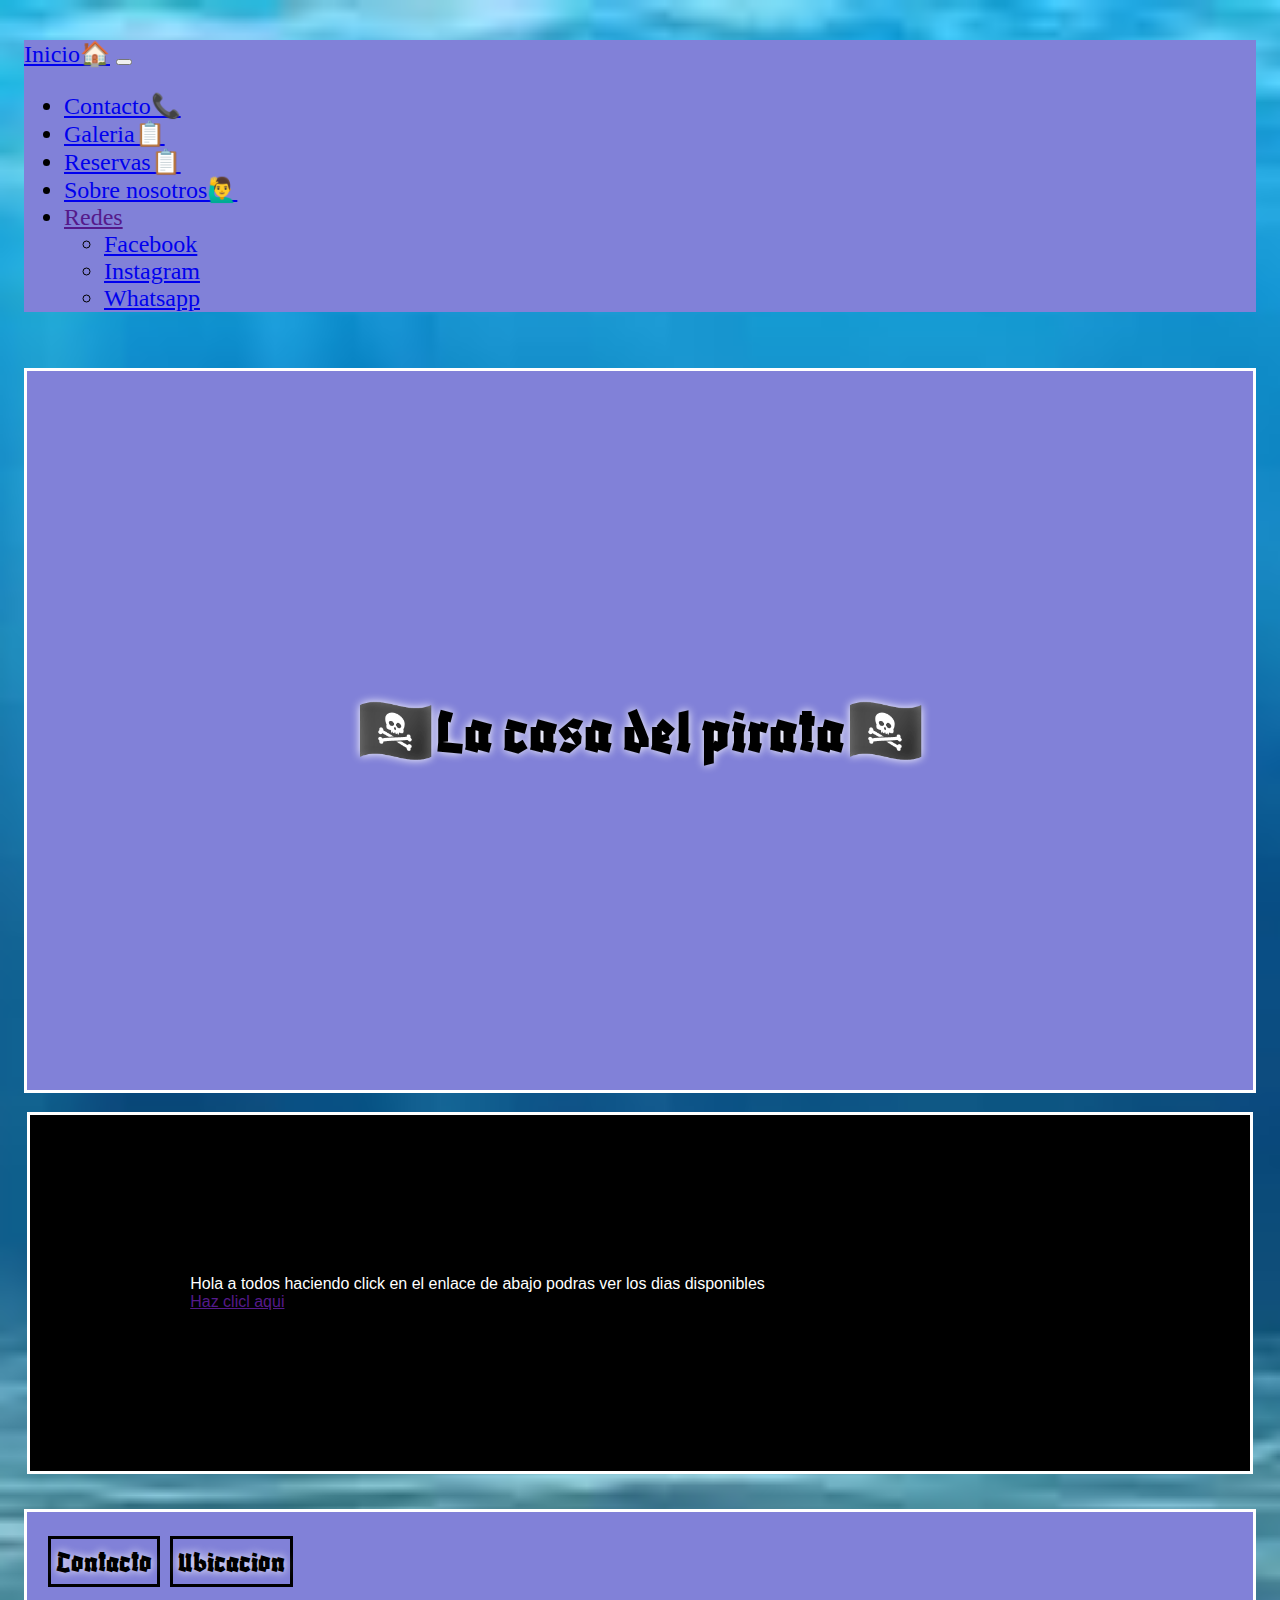
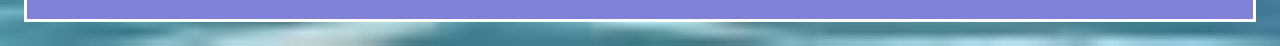
==== commit 1390c401: "por si las moscas" ====
--- a/index.html
+++ b/index.html
@@ -67,7 +67,7 @@
       <link href="https://fonts.googleapis.com/css2?family=Blaka&display=swap" rel="stylesheet">
 </nav> 
   </header>
-
+  
 <main>
   <article class="articulo row">
     <div class="info col col-xxl-9">
--- a/styles/estilos.css
+++ b/styles/estilos.css
@@ -125,8 +125,8 @@
 
 .costadito {
   font-family: Arial, Helvetica, sans-serif;
-  color: rgb(0, 0, 0);
-  text-shadow: 0 0 10px white;
+  color: rgb(255, 255, 255);
+  text-shadow: 0 0 10px rgb(0, 0, 0);
   padding: 10rem;
   margin: 1.2rem;
   background-color: black;
@@ -168,7 +168,7 @@
   .ul {
     display: flex;
     flex-direction: column;
-    font-size: 30px;
+    font-size: 25px;
   }
   .ini {
     display: flex;
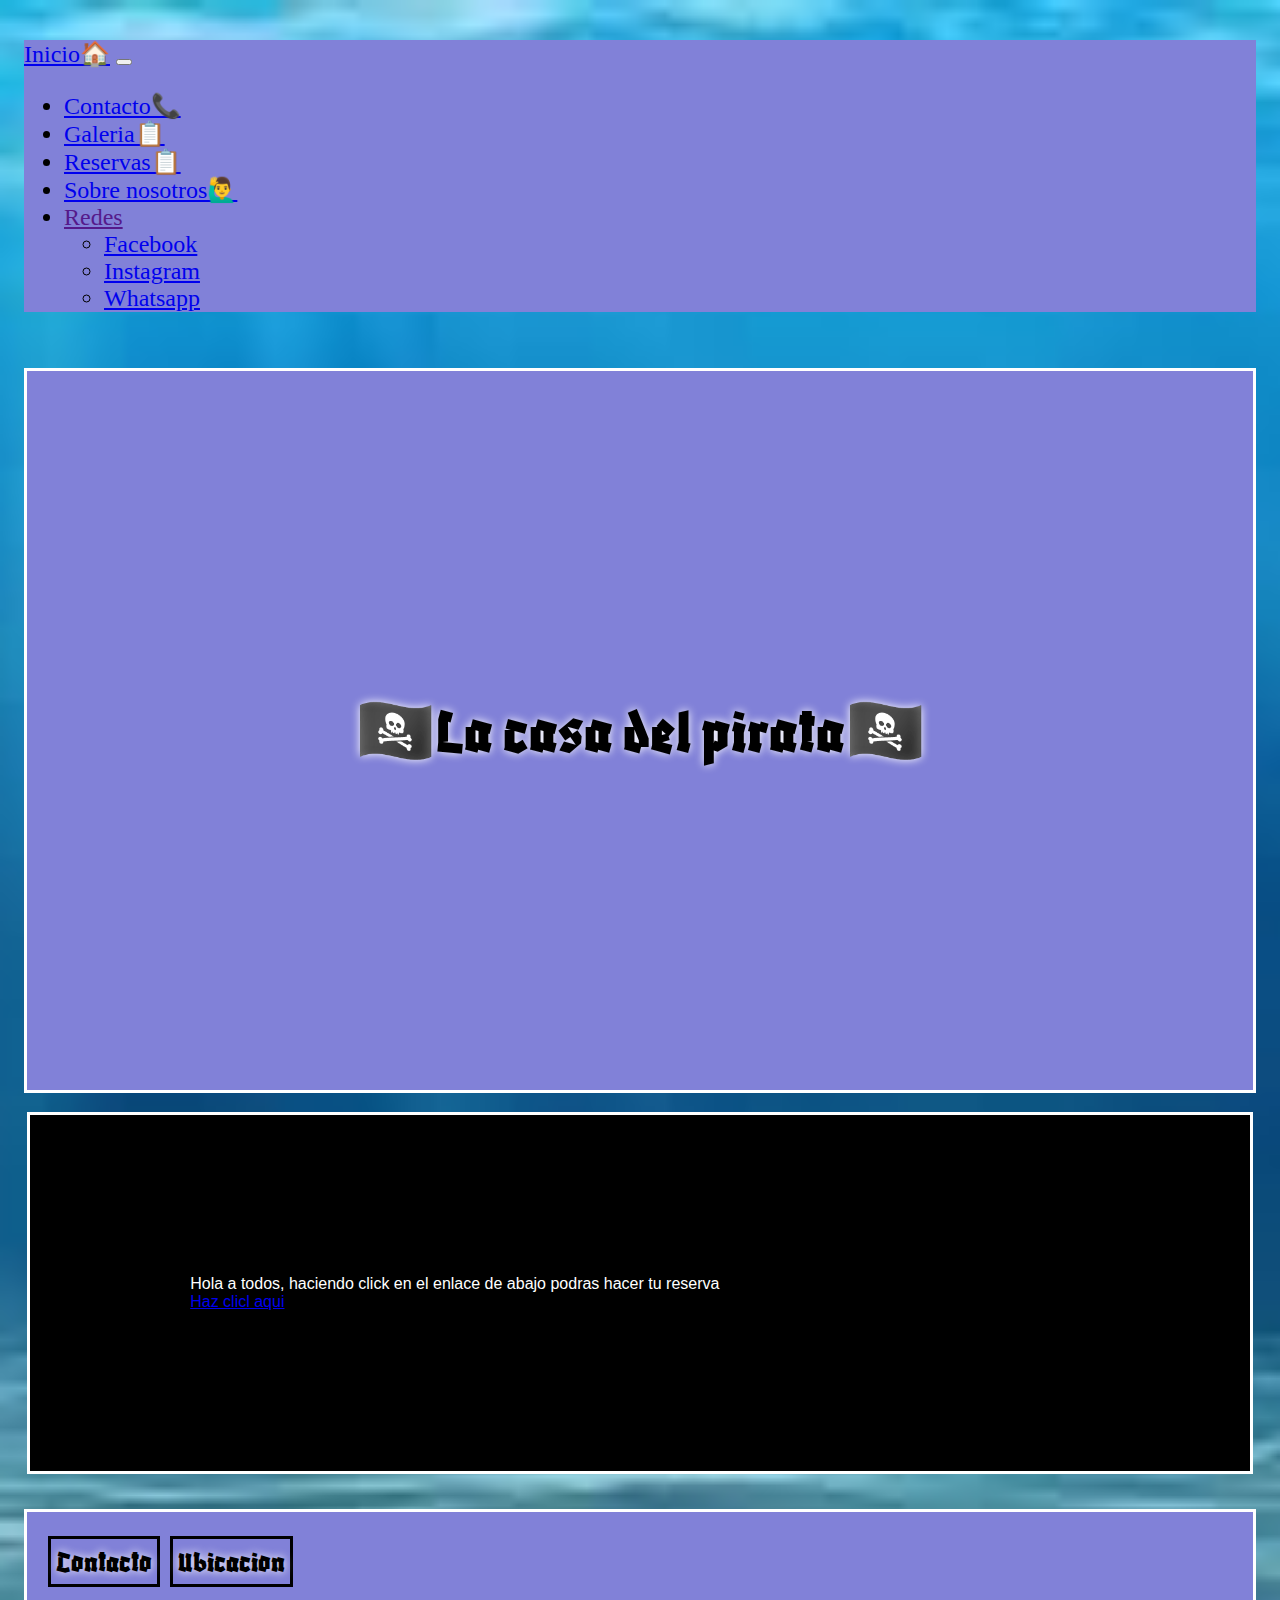
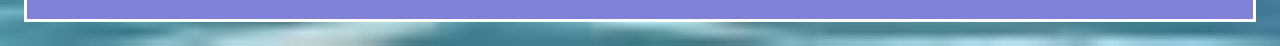
==== commit 472667cb: "se cambia el texto y el href de sidebar, class costadito" ====
--- a/index.html
+++ b/index.html
@@ -1,20 +1,22 @@
 <!DOCTYPE html>
 <html lang="en">
+
 <head>
-    <meta name="viewport" content="width=device-width, initial-scale=1">
-    <meta charset="UTF-8">
-    <meta http-equiv="X-UA-Compatible" content="IE=edge">
-    <meta name="viewport" content="width=device-width, initial-scale=1.0">
+  <meta name="viewport" content="width=device-width, initial-scale=1">
+  <meta charset="UTF-8">
+  <meta http-equiv="X-UA-Compatible" content="IE=edge">
+  <meta name="viewport" content="width=device-width, initial-scale=1.0">
 
-    <meta name="description" content="pagina de salon de eventos al aire libe">
-    <meta name="keywords" content="fiesta, cumpleaños, eventos, aire libe, reservas">
-    <title>La casa del pirata</title>
+  <meta name="description" content="pagina de salon de eventos al aire libe">
+  <meta name="keywords" content="fiesta, cumpleaños, eventos, aire libe, reservas">
+  <title>La casa del pirata</title>
 
-    <link rel="stylesheet" type="text/css" href="styles/estilos.css">
-    
-    
-<!-- CSS only -->
-<link href="https://cdn.jsdelivr.net/npm/bootstrap@5.2.0-beta1/dist/css/bootstrap.min.css" rel="stylesheet" integrity="sha384-0evHe/X+R7YkIZDRvuzKMRqM+OrBnVFBL6DOitfPri4tjfHxaWutUpFmBp4vmVor" crossorigin="anonymous">
+  <link rel="stylesheet" type="text/css" href="styles/estilos.css">
+
+
+  <!-- CSS only -->
+  <link href="https://cdn.jsdelivr.net/npm/bootstrap@5.2.0-beta1/dist/css/bootstrap.min.css" rel="stylesheet"
+    integrity="sha384-0evHe/X+R7YkIZDRvuzKMRqM+OrBnVFBL6DOitfPri4tjfHxaWutUpFmBp4vmVor" crossorigin="anonymous">
 
 </head>
 
@@ -23,15 +25,17 @@
 <body class="grid">
 
   <header>
-<!-- barra de navegacion -->
+    <!-- barra de navegacion -->
 
-<nav class="ul"> 
-  <nav class="navbar navbar-expand-md" style="background-color:rgb(129, 129, 216) ">
-    <div class="container-fluid ">
-      <a class="navbar-brand" href="index.html"> Inicio🏠</a>
-        <button class="navbar-toggler" type="button" data-bs-toggle="collapse" data-bs-target="#navbarSupportedContent" aria-controls="navbarSupportedContent" aria-expanded="false" aria-label="Toggle navigation">
-                <span class="navbar-toggler-icon"></span>
-        </button>
+    <nav class="ul">
+      <nav class="navbar navbar-expand-md" style="background-color:rgb(129, 129, 216) ">
+        <div class="container-fluid ">
+          <a class="navbar-brand" href="index.html"> Inicio🏠</a>
+          <button class="navbar-toggler" type="button" data-bs-toggle="collapse"
+            data-bs-target="#navbarSupportedContent" aria-controls="navbarSupportedContent" aria-expanded="false"
+            aria-label="Toggle navigation">
+            <span class="navbar-toggler-icon"></span>
+          </button>
           <div class="collapse navbar-collapse" id="navbarSupportedContent">
             <ul class="navbar-nav me-auto mb-2 mb-lg-0 justify-content-end">
               <li class="nav-item">
@@ -47,52 +51,57 @@
                 <a class="nav-link" href="./pages/about.html">Sobre nosotros🙋‍♂️</a>
               </li>
               <li class="nav-item dropdown">
-                <a class="nav-link dropdown-toggle" href="" id="navbarDropdown" role="button" data-bs-toggle="dropdown" aria-expanded="false">
+                <a class="nav-link dropdown-toggle" href="" id="navbarDropdown" role="button" data-bs-toggle="dropdown"
+                  aria-expanded="false">
                   Redes
                 </a>
-              <ul class="dropdown-menu" style="background-color:rgb(129, 129, 216)" aria-labelledby="navbarDropdown">
-                  <li><a class="dropdown-item" href="https://www.facebook.com/profile.php?id=100034397017026"  target="_blank">Facebook</a></li>
+                <ul class="dropdown-menu" style="background-color:rgb(129, 129, 216)" aria-labelledby="navbarDropdown">
+                  <li><a class="dropdown-item" href="https://www.facebook.com/profile.php?id=100034397017026"
+                      target="_blank">Facebook</a></li>
                   <li><a class="dropdown-item" href="https://www.instagram.com/" target="_blank">Instagram</a></li>
                   <li><a class="dropdown-item" href="https://www.whatsapp.com/" target="_blank">Whatsapp</a></li>
-              </ul>
+                </ul>
               </li>
             </ul>
           </div>
-      </div>
-  </nav>
-</nav>
-<nav class="header"> 
+        </div>
+      </nav>
+    </nav>
+    <nav class="header">
       <link rel="preconnect" href="https://fonts.googleapis.com">
       <link rel="preconnect" href="https://fonts.gstatic.com" crossorigin>
       <link href="https://fonts.googleapis.com/css2?family=Blaka&display=swap" rel="stylesheet">
-</nav> 
+    </nav>
   </header>
-  
-<main>
-  <article class="articulo row">
-    <div class="info col col-xxl-9">
+<!-- titulo de la pagina -->
+  <main>
+    <article class="articulo row">
+      <div class="info col col-xxl-9">
         <nav class="pag">
-        <p>🏴‍☠️La casa   del   pirata🏴‍☠️</p>
-    </div>
-        </nav>      
-    <div class="sidebar col">
-      <ul class="costadito">
-          Hola a todos haciendo click en el enlace de abajo podras ver los dias disponibles
-          <li> <a href="" target="_blank"> Haz clicl aqui</a></li>
-      </ul>   
-    </div>
-</article>
-</main>
+          <p>🏴‍☠️La casa del pirata🏴‍☠️</p>
+      </div>
+      </nav>
+      <div class="sidebar col">
+        <ul class="costadito">
+          Hola a todos, haciendo click en el enlace de abajo podras hacer tu reserva
+          <li> <a href="./pages/formulario.html" target="_blank"> Haz clicl aqui</a></li>
+        </ul>
+      </div>
+    </article>
+  </main>
 
-<!-- pie de pagina -->
+  <!-- pie de pagina -->
 
-<footer class="footer">
+  <footer class="footer">
     <ul class="ul">
-        <li> <a href="./pages/contact.html" class="ini"> Contacto</a></li>
-        <li> <a href="https://www.google.com/maps" target="_blank" class="ini"> Ubicacion</a>
+      <li> <a href="./pages/contact.html" class="ini"> Contacto</a></li>
+      <li> <a href="https://www.google.com/maps" target="_blank" class="ini"> Ubicacion</a>
     </ul>
-</footer>
-<!-- JavaScript Bundle with Popper -->
-<script src="https://cdn.jsdelivr.net/npm/bootstrap@5.2.0-beta1/dist/js/bootstrap.bundle.min.js" integrity="sha384-pprn3073KE6tl6bjs2QrFaJGz5/SUsLqktiwsUTF55Jfv3qYSDhgCecCxMW52nD2" crossorigin="anonymous"></script>
+  </footer>
+  <!-- JavaScript Bundle with Popper -->
+  <script src="https://cdn.jsdelivr.net/npm/bootstrap@5.2.0-beta1/dist/js/bootstrap.bundle.min.js"
+    integrity="sha384-pprn3073KE6tl6bjs2QrFaJGz5/SUsLqktiwsUTF55Jfv3qYSDhgCecCxMW52nD2"
+    crossorigin="anonymous"></script>
 </body>
+
 </html>--- a/styles/estilos.css
+++ b/styles/estilos.css
@@ -226,7 +226,7 @@
     display: grid;
   }
   .about {
-    padding: 8rem;
+    padding: rem;
     font-size: 30px;
     display: grid;
   }
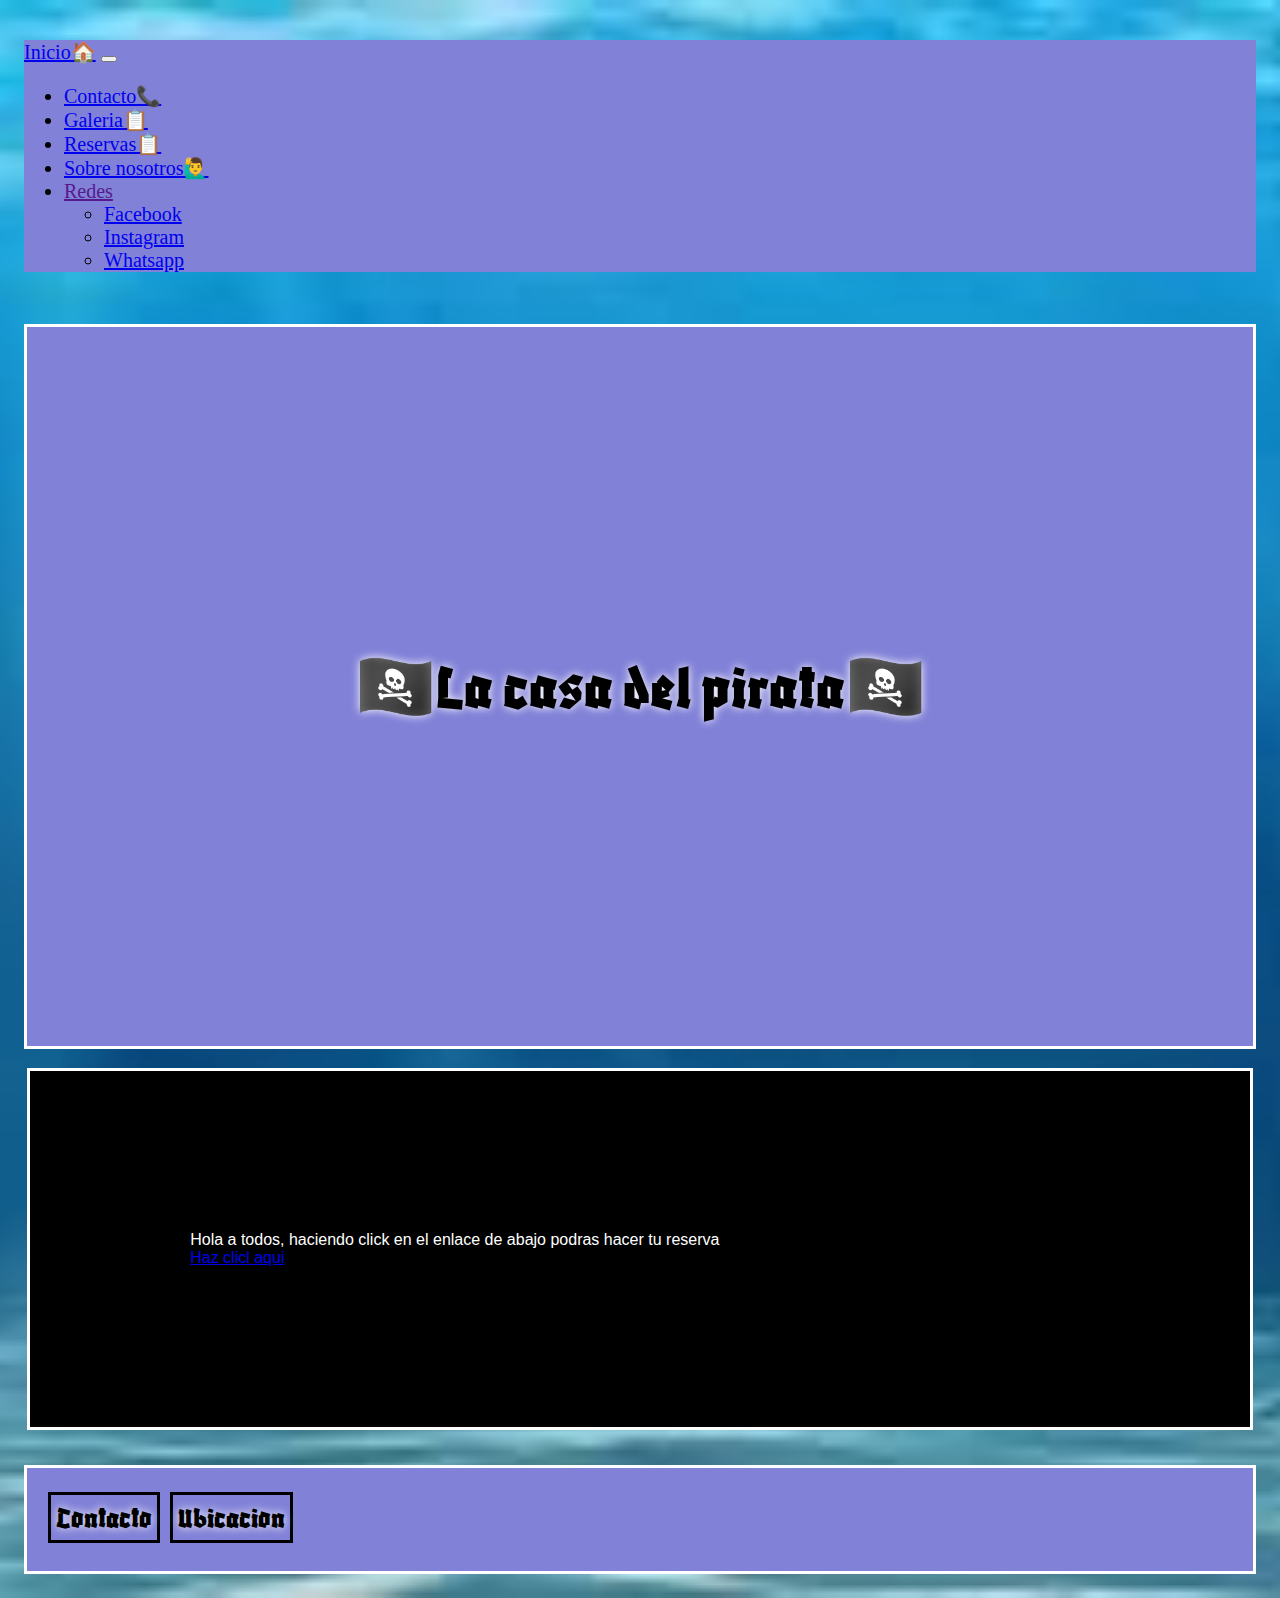
==== commit 82bee5d3: "se cambia la ubicacion y el contacto te lleva a whatsapp directamente" ====
--- a/index.html
+++ b/index.html
@@ -81,10 +81,11 @@
           <p>🏴‍☠️La casa del pirata🏴‍☠️</p>
       </div>
       </nav>
+<!-- atajo a reserva -->
       <div class="sidebar col">
         <ul class="costadito">
           Hola a todos, haciendo click en el enlace de abajo podras hacer tu reserva
-          <li> <a href="./pages/formulario.html" target="_blank"> Haz clicl aqui</a></li>
+          <li> <a href="./pages/formulario.html"> Haz clicl aqui</a></li>
         </ul>
       </div>
     </article>
@@ -94,8 +95,8 @@
 
   <footer class="footer">
     <ul class="ul">
-      <li> <a href="./pages/contact.html" class="ini"> Contacto</a></li>
-      <li> <a href="https://www.google.com/maps" target="_blank" class="ini"> Ubicacion</a>
+      <li> <a href="https://web.whatsapp.com/" target="_blank"class="ini"> Contacto</a></li>
+      <li> <a href="https://www.google.com/maps/dir//-33.164302,-60.5017745/@-33.1659949,-60.5011361,16z" target="_blank" class="ini"> Ubicacion</a>
     </ul>
   </footer>
   <!-- JavaScript Bundle with Popper -->
--- a/styles/estilos.css
+++ b/styles/estilos.css
@@ -1,12 +1,5 @@
-.titulo {
-  font-family: "Blaka", cursive;
-  font-size: 75px;
-  color: rgb(0, 0, 0);
-  font-family: "Blaka", cursive;
-}
-
 .ul {
-  font-size: 1.5rem;
+  font-size: 20px;
   margin-top: 1rem;
   padding: 1rem;
 }
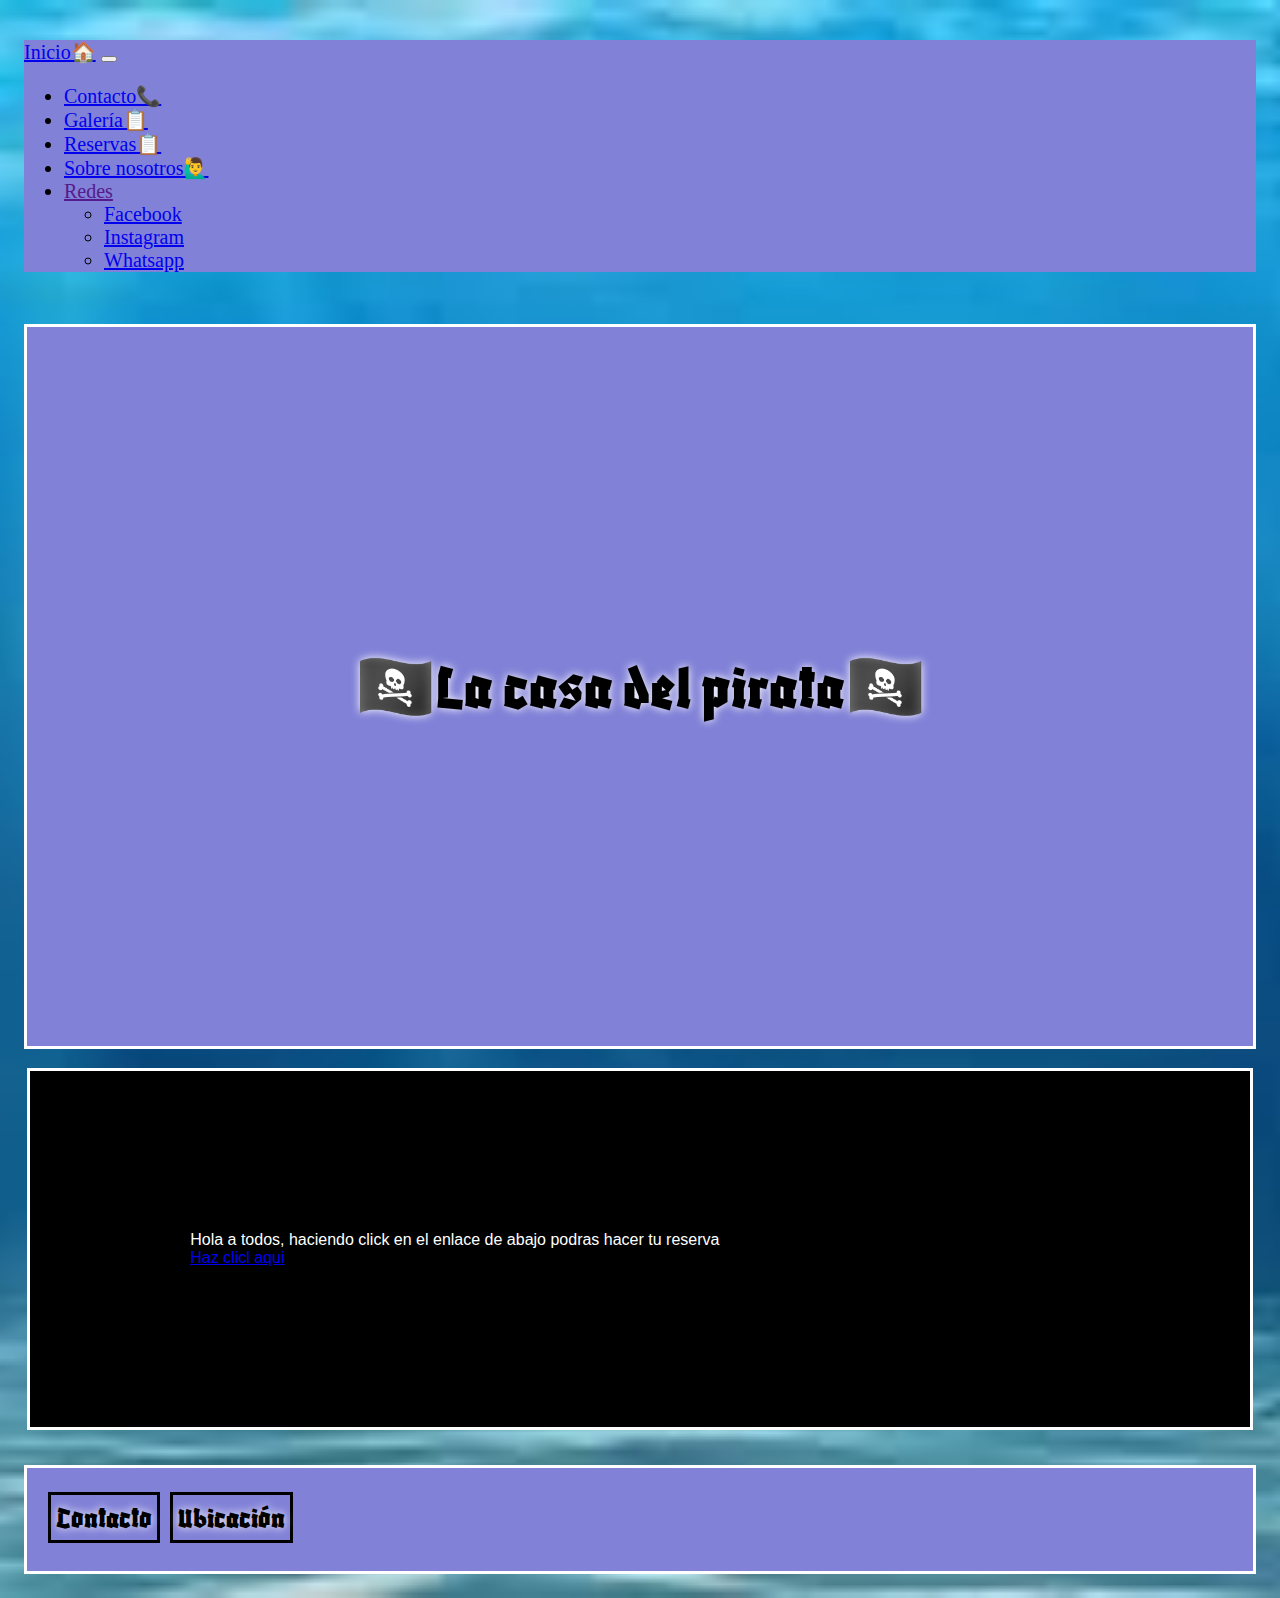
==== commit 2ea1bc6d: "se corrigen errores de ortografía" ====
--- a/index.html
+++ b/index.html
@@ -20,12 +20,12 @@
 
 </head>
 
-<!-- cuerpo de la pagina -->
+<!-- cuerpo de la página -->
 
 <body class="grid">
 
   <header>
-    <!-- barra de navegacion -->
+    <!-- barra de navegación -->
 
     <nav class="ul">
       <nav class="navbar navbar-expand-md" style="background-color:rgb(129, 129, 216) ">
@@ -42,7 +42,7 @@
                 <a class="nav-link active" aria-current="page" href="./pages/contact.html">Contacto📞</a>
               </li>
               <li class="nav-item">
-                <a class="nav-link" href="./pages/gallery.html">Galeria📋</a>
+                <a class="nav-link" href="./pages/gallery.html">Galería📋</a>
               </li>
               <li class="nav-item">
                 <a class="nav-link" href="./pages/formulario.html">Reservas📋</a>
@@ -56,7 +56,7 @@
                   Redes
                 </a>
                 <ul class="dropdown-menu" style="background-color:rgb(129, 129, 216)" aria-labelledby="navbarDropdown">
-                  <li><a class="dropdown-item" href="https://www.facebook.com/profile.php?id=100034397017026"
+                  <li><a class="dropdown-item" href="https://www.facebook.com/profile.php?id=100034397017026" 
                       target="_blank">Facebook</a></li>
                   <li><a class="dropdown-item" href="https://www.instagram.com/" target="_blank">Instagram</a></li>
                   <li><a class="dropdown-item" href="https://www.whatsapp.com/" target="_blank">Whatsapp</a></li>
@@ -96,7 +96,7 @@
   <footer class="footer">
     <ul class="ul">
       <li> <a href="https://web.whatsapp.com/" target="_blank"class="ini"> Contacto</a></li>
-      <li> <a href="https://www.google.com/maps/dir//-33.164302,-60.5017745/@-33.1659949,-60.5011361,16z" target="_blank" class="ini"> Ubicacion</a>
+      <li> <a href="https://www.google.com/maps/dir//-33.164302,-60.5017745/@-33.1659949,-60.5011361,16z" target="_blank" class="ini"> Ubicación</a>
     </ul>
   </footer>
   <!-- JavaScript Bundle with Popper -->
